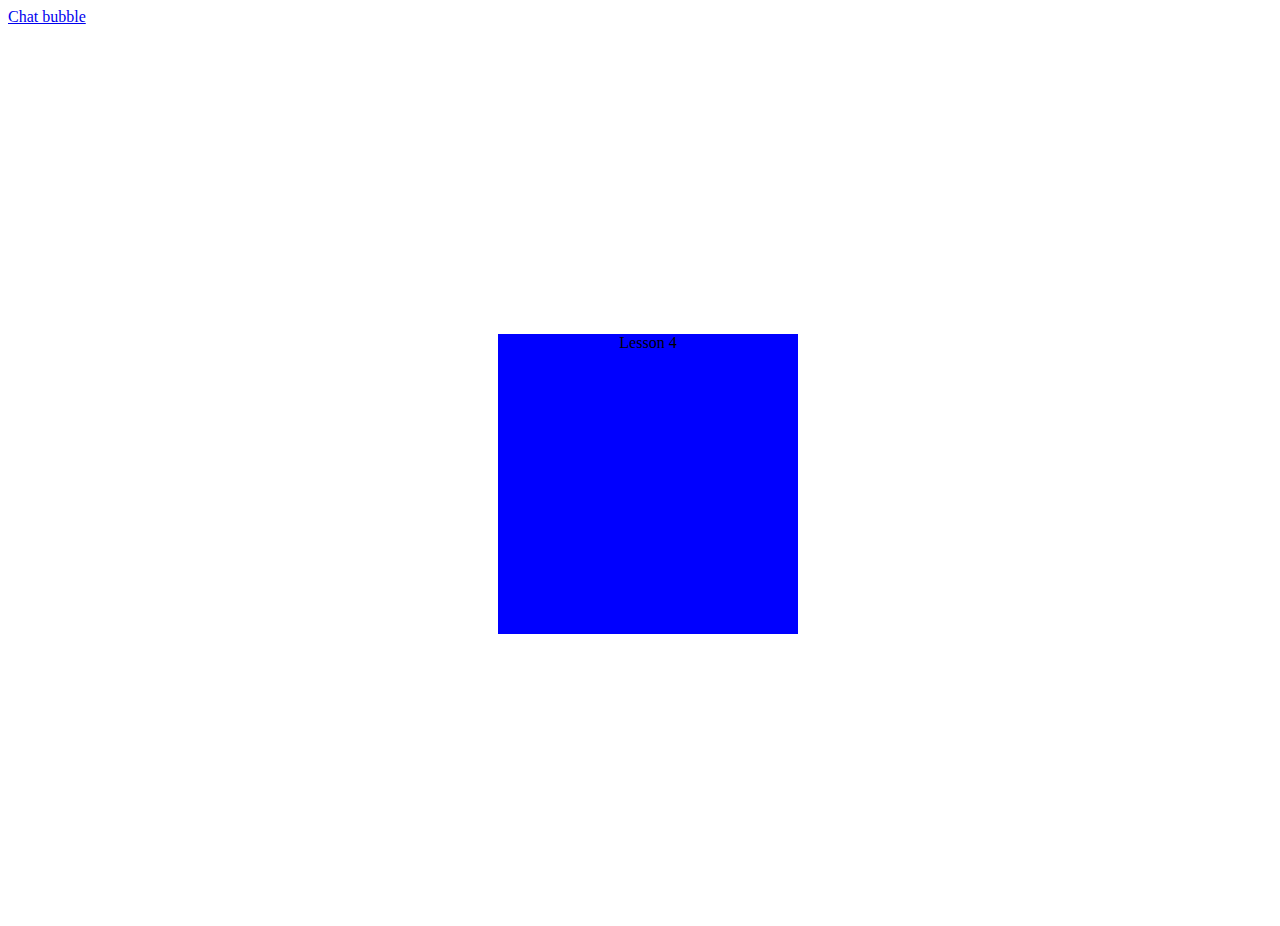
==== index.html @ 2663a6bd "Init commit" ====
<!doctype html>
<html>
<head>
  <meta charset="utf-8" />
  <link rel="stylesheet" href="css/styles.css" />
  <script src="https://ajax.googleapis.com/ajax/libs/jquery/2.1.4/jquery.min.js"></script>
  <script type="text/javascript" src="js/scripts.js"></script>
  <title>Lesson 4</title>
</head>
<body>
  <a href="chat-bubble.html">Chat bubble</a>
<div class="outer">
  <div class="middle">
    <div class="inner">
      <p>
          Lesson 4
      </p>
    </div>
  </div>
</div>

</body>
</html>
---- css/styles.css ----
.outer {
    display: table;
    position: absolute;
    height: 100%;
    width: 100%;
}

.middle {
    display: table-cell;
    vertical-align: middle;
}
.inner {
    margin-left: auto;
    margin-right: auto;
    width: 300px;
    height: 300px;
    background-color: blue;
}
.inner p {
  text-align: center;
  vertical-align: middle;
}
.sprite-btn {
  width: 186px;
  height: 53px;
  background: url("../images/button.png") 0 0;
}
/*#chat-bubble {
  width: 150px;
  height: 150px;
  display: none;
  position: fixed;
  top: 50%;
  left: 50%;
  margin-top: -75px;
  margin-left: -75px;
}*/
.talk-bubble {
	margin: 40px;
  display: inline-block;
  position: relative;
	width: 200px;
	height: auto;
	background-color: lightyellow;
}
.border{
  border: 8px solid #666;
}
.round{
  position: fixed;
  top: 50%;
  left: 50%;
  margin-top: -75px;
  margin-left: -75px;
  display: none;
  border-radius: 30px;
	-webkit-border-radius: 30px;
	-moz-border-radius: 30px;

}
.tri-right.border.btm-left-in:before {
	content: ' ';
	position: absolute;
	width: 0;
	height: 0;
	left: 30px;
  right: auto;
  top: auto;
	bottom: -40px;
	border: 20px solid;
	border-color: #666 transparent transparent #666;
}
.tri-right.btm-left-in:after{
	content: ' ';
	position: absolute;
	width: 0;
	height: 0;
	left: 38px;
  right: auto;
  top: auto;
	bottom: -20px;
	border: 12px solid;
	border-color: lightyellow transparent transparent lightyellow;
}
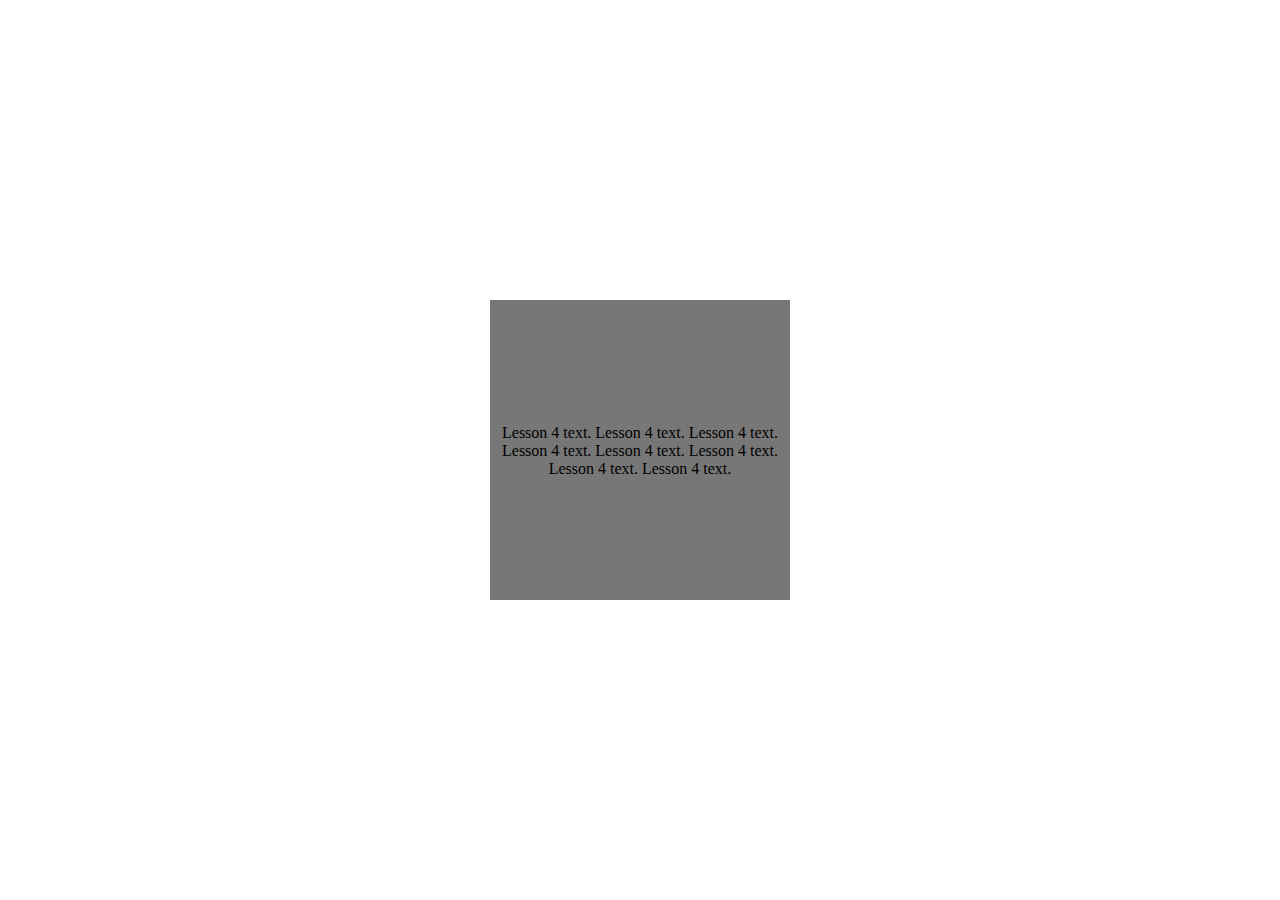
==== commit 365e182e: "Html css changes" ====
--- a/index.html
+++ b/index.html
@@ -8,16 +8,10 @@
   <title>Lesson 4</title>
 </head>
 <body>
-  <a href="chat-bubble.html">Chat bubble</a>
-<div class="outer">
-  <div class="middle">
-    <div class="inner">
-      <p>
-          Lesson 4
-      </p>
+  <div class="container">
+    <div id="box">
+      <span>Lesson 4 text. Lesson 4 text. Lesson 4 text. Lesson 4 text. Lesson 4 text. Lesson 4 text. Lesson 4 text. Lesson 4 text.</span>
     </div>
   </div>
-</div>
-
 </body>
 </html>
--- a/css/styles.css
+++ b/css/styles.css
@@ -1,31 +1,27 @@
-.outer {
-    display: table;
-    position: absolute;
-    height: 100%;
-    width: 100%;
+.container {
+  margin: auto;
+  position: absolute;
+  top: 0; left: 0; bottom: 0; right: 0;
+  width: 300px;
+  height: 300px;
+}
+#box {
+  text-align: center;
+  background-color: #777;
+  line-height: 300px;
+}
+#box span {
+  display: inline-block;
+  vertical-align: middle;
+  line-height: normal;
 }
 
-.middle {
-    display: table-cell;
-    vertical-align: middle;
-}
-.inner {
-    margin-left: auto;
-    margin-right: auto;
-    width: 300px;
-    height: 300px;
-    background-color: blue;
-}
-.inner p {
-  text-align: center;
-  vertical-align: middle;
-}
 .sprite-btn {
   width: 186px;
   height: 53px;
   background: url("../images/button.png") 0 0;
 }
-/*#chat-bubble {
+#chat-bubble {
   width: 150px;
   height: 150px;
   display: none;
@@ -34,7 +30,7 @@
   left: 50%;
   margin-top: -75px;
   margin-left: -75px;
-}*/
+}
 .talk-bubble {
 	margin: 40px;
   display: inline-block;
